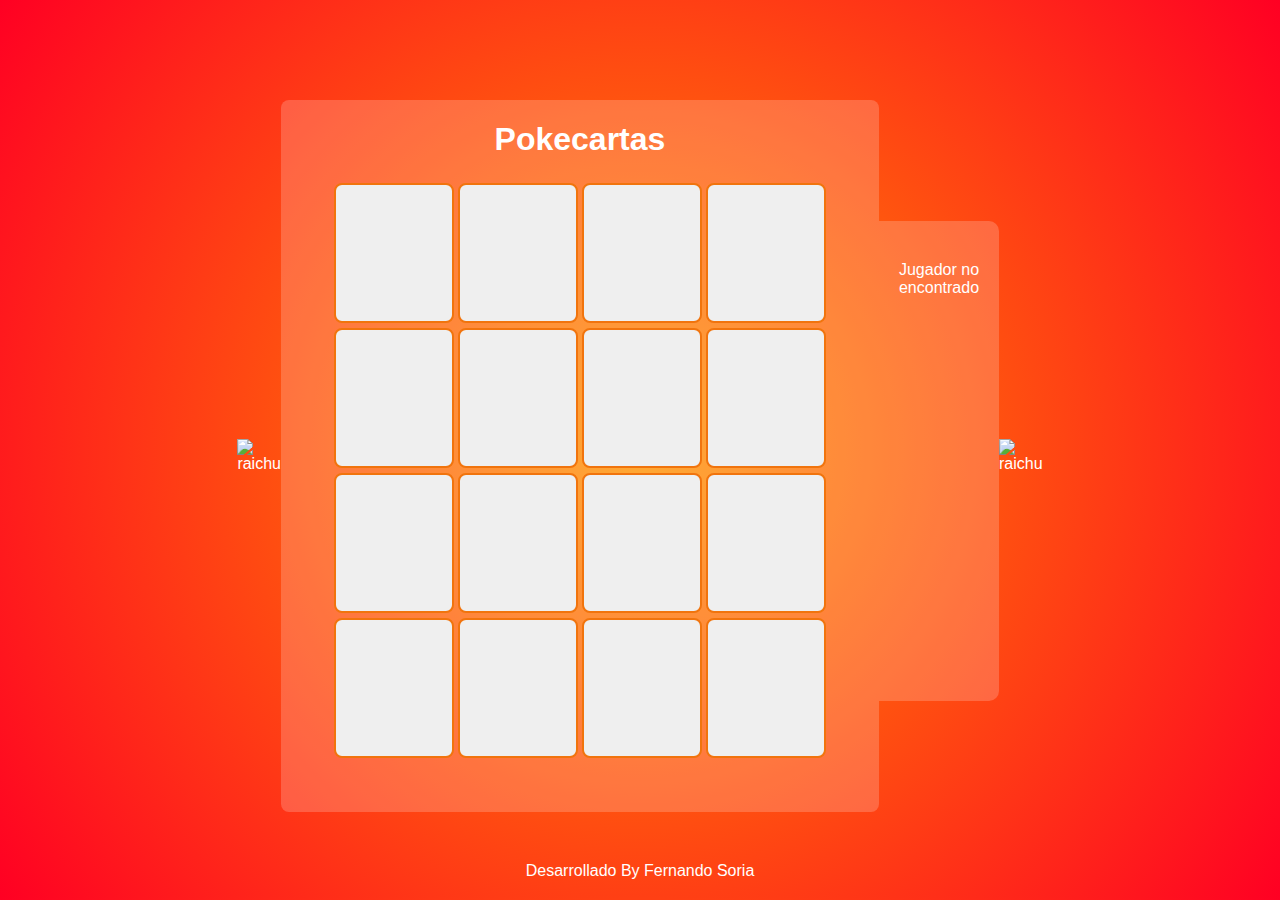
==== game.html @ c1731d35 "Primer commit" ====
<!DOCTYPE html>
<html lang="en">
<head>
    <meta charset="UTF-8">
    <meta name="viewport" content="width=device-width, initial-scale=1.0">
    <title>Pokecartas</title>
    <link rel="shortcut icon" href="./favicon.ico" type="image/x-icon">
    <link rel="stylesheet" href="./css/gameStyle.css">

</head>
<body>


    <main>
        <div id="div-img">
            <img class="raichu-img" src="https://raw.githubusercontent.com/PokeAPI/sprites/master/sprites/pokemon/other/official-artwork/26.png" alt="raichu">
        </div>

        <section class="seccionUno">
            <h1>Pokecartas</h1>

            <table>
                <tr>
                    <td><button id="0" onclick="destapar(0)" ></button></td>
                    <td><button id="1" onclick="destapar(1)" ></button></td>
                    <td><button id="2" onclick="destapar(2)" ></button></td>
                    <td><button id="3" onclick="destapar(3)" ></button></td>
                </tr>
                <tr>
                    <td><button id="4" onclick="destapar(4)" ></button></td>
                    <td><button id="5" onclick="destapar(5)" ></button></td>
                    <td><button id="6" onclick="destapar(6)" ></button></td>
                    <td><button id="7" onclick="destapar(7)" ></button></td>
                </tr>
                <tr>
                    <td><button id="8" onclick="destapar(8)" ></button></td>
                    <td><button id="9" onclick="destapar(9)" ></button></td>
                    <td><button id="10" onclick="destapar(10)" ></button></td>
                    <td><button id="11" onclick="destapar(11)" ></button></td>
                </tr>
                <tr>
                    <td><button id="12" onclick="destapar(12)" ></button></td>
                    <td><button id="13" onclick="destapar(13)" ></button></td>
                    <td><button id="14" onclick="destapar(14)" ></button></td>
                    <td><button id="15" onclick="destapar(15)" ></button></td>
                </tr>
            </table>
        </section>

        <section class="seccionDos playerContainer">
            <h2 id="aciertos" class="estadisticas">Aciertos</h2>
            <h2 id="tiempoRestante" class="estadisticas">Tiempo:</h2>
            <h2 id="movimientos" class="estadisticas">Movimientos: 0</h2>

        </section>
        <div id="div-img">
            <img class="raichu-img" src="https://raw.githubusercontent.com/PokeAPI/sprites/master/sprites/pokemon/other/official-artwork/54.png" alt="raichu">
        </div>
    </main>
    <footer>
        <p>
            Desarrollado By Fernando Soria
        </p>
    </footer>

    <script src="./js/game.js"></script>
    <script src="https://cdn.jsdelivr.net/npm/sweetalert2@11"></script>

</body>
</html>
---- css/gameStyle.css ----
body {
  background: rgb(255, 149, 0);
  background: radial-gradient(
    circle,
    rgba(255, 149, 0, 1) 0%,
    rgba(255, 0, 35, 1) 100%
  );
  font-family: sans-serif;
  color: white;
}
main {
  width: 500px;
  display: flex;
  justify-content: center;
  margin: 100px auto 50px;
  align-items: center;
}

.seccionUno {
  background-color: rgba(255, 255, 255, 0.2);
  padding: 0 50px 50px 50px;
  border-radius: 8px;
}
h1 {
  text-align: center;
  font-size: 2rem;
}
button {
  height: 140px;
  width: 120px;
  font-size: 20px;
  color: black;
  font-weight: bold;
  border: 2px solid rgb(241, 116, 13);
  border-radius: 8px;
}
button:hover {
  cursor: pointer;
  border: 5px solid rgb(255, 0, 0);
}
.seccionDos {
  background-color: rgba(255, 255, 255, 0.2);
  border-top-right-radius: 10px;
  border-bottom-right-radius: 10px;
  width: 250px;
  height: 400px;
  padding: 40px 20px;
  margin-top: 10px;
}

.estadisticas {
  border: 1px solid white;
  height: 90px;
  border-radius: 10px;
  padding: 10px 20px;
  font-size: 20px;
  text-align: center;
  box-sizing: border-box;
  display: flex;
  align-items: center;
}
footer {
  text-align: center;
}
span {
  font-size: 1.3rem;
}
img {
  width: 80%;
}

.raichu-img {
  width: 500px;
  height: 500px;
  animation: raichuAnimate 4s linear infinite;
}

@keyframes raichuAnimate {
  0% {
    transform: translateY(20px);
  }
  50% {
    transform: translateY(0px);
  }
  100% {
    transform: translateY(20px);
  }
}

 

.divElement{
  z-index: 1;
  background-color: rgb(240, 70, 3);
  color:white;
  padding: 2rem;
  border-radius: 8px;
  border: 1px solid;
  text-align: center;
  
}
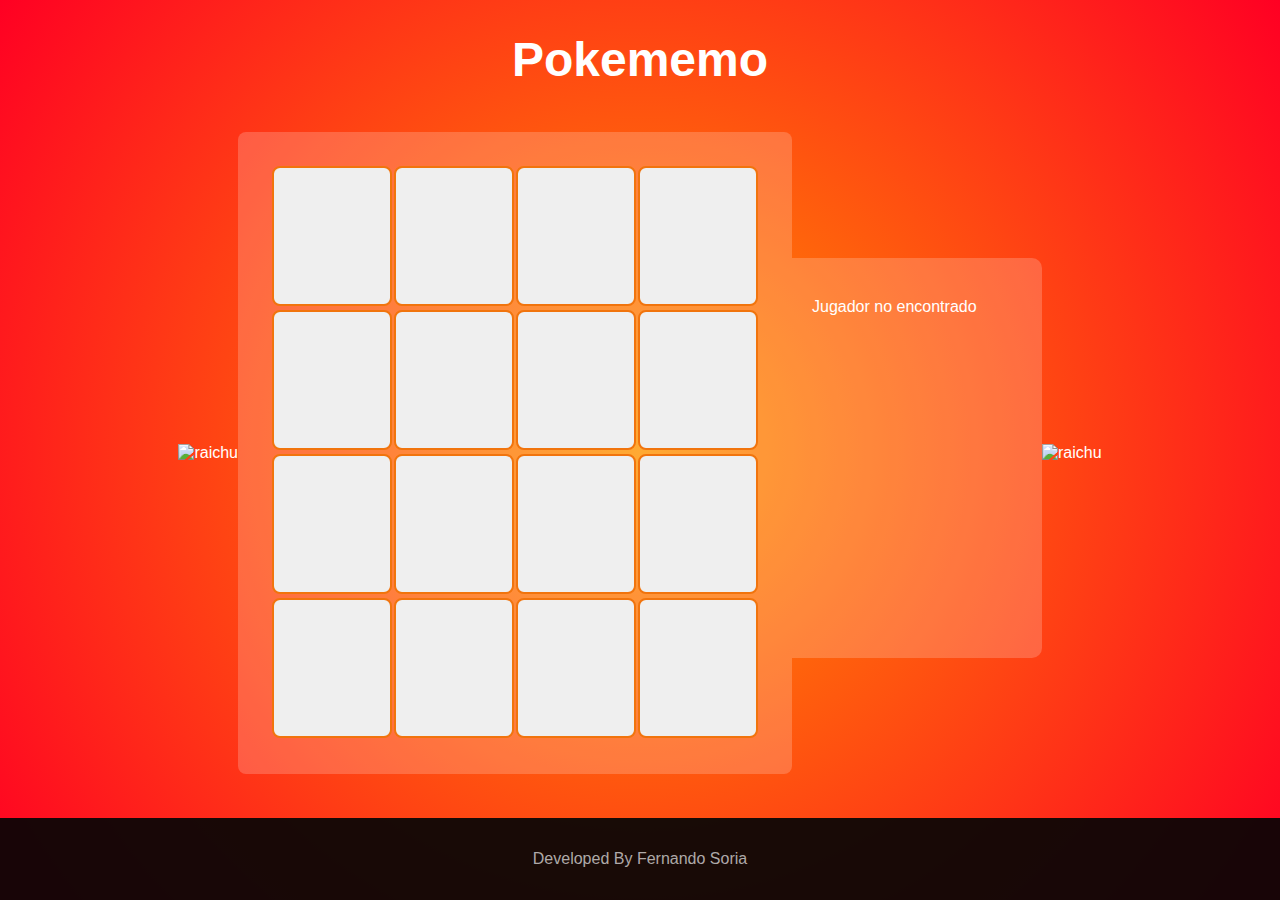
==== commit 29f46db6: "agrego responsive" ====
--- a/game.html
+++ b/game.html
@@ -1,70 +1,89 @@
 <!DOCTYPE html>
 <html lang="en">
+
 <head>
     <meta charset="UTF-8">
     <meta name="viewport" content="width=device-width, initial-scale=1.0">
-    <title>Pokecartas</title>
+    <title>Pokememo</title>
     <link rel="shortcut icon" href="./favicon.ico" type="image/x-icon">
     <link rel="stylesheet" href="./css/gameStyle.css">
 
 </head>
+
 <body>
+    <div class="container">
+
+        <header>
+            <h1>Pokememo</h1>
+        </header>
 
 
-    <main>
-        <div id="div-img">
-            <img class="raichu-img" src="https://raw.githubusercontent.com/PokeAPI/sprites/master/sprites/pokemon/other/official-artwork/26.png" alt="raichu">
-        </div>
 
-        <section class="seccionUno">
-            <h1>Pokecartas</h1>
+        <main>
+            <div id="div-img">
+                <img class="raichu-img"
+                    src="https://raw.githubusercontent.com/PokeAPI/sprites/master/sprites/pokemon/other/official-artwork/26.png"
+                    alt="raichu">
+            </div>
 
-            <table>
-                <tr>
-                    <td><button id="0" onclick="destapar(0)" ></button></td>
-                    <td><button id="1" onclick="destapar(1)" ></button></td>
-                    <td><button id="2" onclick="destapar(2)" ></button></td>
-                    <td><button id="3" onclick="destapar(3)" ></button></td>
-                </tr>
-                <tr>
-                    <td><button id="4" onclick="destapar(4)" ></button></td>
-                    <td><button id="5" onclick="destapar(5)" ></button></td>
-                    <td><button id="6" onclick="destapar(6)" ></button></td>
-                    <td><button id="7" onclick="destapar(7)" ></button></td>
-                </tr>
-                <tr>
-                    <td><button id="8" onclick="destapar(8)" ></button></td>
-                    <td><button id="9" onclick="destapar(9)" ></button></td>
-                    <td><button id="10" onclick="destapar(10)" ></button></td>
-                    <td><button id="11" onclick="destapar(11)" ></button></td>
-                </tr>
-                <tr>
-                    <td><button id="12" onclick="destapar(12)" ></button></td>
-                    <td><button id="13" onclick="destapar(13)" ></button></td>
-                    <td><button id="14" onclick="destapar(14)" ></button></td>
-                    <td><button id="15" onclick="destapar(15)" ></button></td>
-                </tr>
-            </table>
-        </section>
+            <section class="seccionUno">
 
-        <section class="seccionDos playerContainer">
-            <h2 id="aciertos" class="estadisticas">Aciertos</h2>
-            <h2 id="tiempoRestante" class="estadisticas">Tiempo:</h2>
-            <h2 id="movimientos" class="estadisticas">Movimientos: 0</h2>
 
-        </section>
-        <div id="div-img">
-            <img class="raichu-img" src="https://raw.githubusercontent.com/PokeAPI/sprites/master/sprites/pokemon/other/official-artwork/54.png" alt="raichu">
-        </div>
-    </main>
-    <footer>
-        <p>
-            Desarrollado By Fernando Soria
-        </p>
-    </footer>
+                <table>
+                    <tr>
+                        <td><button id="0" onclick="destapar(0)"></button></td>
+                        <td><button id="1" onclick="destapar(1)"></button></td>
+                        <td><button id="2" onclick="destapar(2)"></button></td>
+                        <td><button id="3" onclick="destapar(3)"></button></td>
+                    </tr>
+                    <tr>
+                        <td><button id="4" onclick="destapar(4)"></button></td>
+                        <td><button id="5" onclick="destapar(5)"></button></td>
+                        <td><button id="6" onclick="destapar(6)"></button></td>
+                        <td><button id="7" onclick="destapar(7)"></button></td>
+                    </tr>
+                    <tr>
+                        <td><button id="8" onclick="destapar(8)"></button></td>
+                        <td><button id="9" onclick="destapar(9)"></button></td>
+                        <td><button id="10" onclick="destapar(10)"></button></td>
+                        <td><button id="11" onclick="destapar(11)"></button></td>
+                    </tr>
+                    <tr>
+                        <td><button id="12" onclick="destapar(12)"></button></td>
+                        <td><button id="13" onclick="destapar(13)"></button></td>
+                        <td><button id="14" onclick="destapar(14)"></button></td>
+                        <td><button id="15" onclick="destapar(15)"></button></td>
+                    </tr>
+                </table>
+            </section>
+
+            <section class="seccionDos playerContainer">
+                <h2 id="aciertos" class="estadisticas">Aciertos</h2>
+                <h2 id="tiempoRestante" class="estadisticas">Tiempo:</h2>
+                <h2 id="movimientos" class="estadisticas">Movimientos: 0</h2>
+
+            </section>
+            <div id="div-img">
+                <img class="raichu-img"
+                    src="https://raw.githubusercontent.com/PokeAPI/sprites/master/sprites/pokemon/other/official-artwork/54.png"
+                    alt="raichu">
+            </div>
+        </main>
+
+        <footer>
+            <p>
+                Developed By Fernando Soria
+            </p>
+        </footer>
+
+    </div>
+
+
+
 
     <script src="./js/game.js"></script>
     <script src="https://cdn.jsdelivr.net/npm/sweetalert2@11"></script>
 
 </body>
+
 </html>--- a/css/gameStyle.css
+++ b/css/gameStyle.css
@@ -1,30 +1,48 @@
+* {
+  margin: 0;
+  padding: 0;
+  box-sizing: border-box;
+}
+
+.container {
+  min-height: 100vh;
+  display: grid;
+  grid-template-rows: auto 1fr auto;
+  
+}
+
 body {
+  font-family: sans-serif;
+  color: white;
   background: rgb(255, 149, 0);
   background: radial-gradient(
     circle,
     rgba(255, 149, 0, 1) 0%,
     rgba(255, 0, 35, 1) 100%
   );
-  font-family: sans-serif;
-  color: white;
+
+}
+header {
+margin-top:2rem;
+}
+
+header h1 {
+  text-align: center;
+  font-size: 3rem;
 }
 main {
-  width: 500px;
   display: flex;
   justify-content: center;
-  margin: 100px auto 50px;
   align-items: center;
+
 }
 
 .seccionUno {
   background-color: rgba(255, 255, 255, 0.2);
-  padding: 0 50px 50px 50px;
   border-radius: 8px;
+  padding: 2rem;
 }
-h1 {
-  text-align: center;
-  font-size: 2rem;
-}
+
 button {
   height: 140px;
   width: 120px;
@@ -61,6 +79,12 @@
 }
 footer {
   text-align: center;
+  background-color: rgba(5, 5, 5, 0.925);
+  padding: 2rem;
+  
+}
+footer p{
+  color: rgba(255, 255, 255, 0.658)
 }
 span {
   font-size: 1.3rem;
@@ -70,8 +94,7 @@
 }
 
 .raichu-img {
-  width: 500px;
-  height: 500px;
+width: 100%;
   animation: raichuAnimate 4s linear infinite;
 }
 
@@ -87,15 +110,48 @@
   }
 }
 
- 
+@media screen and (max-width: 1200px) {
 
-.divElement{
+  button {
+    height: 100px;
+    width: 90px;
+  
+}}
+
+@media screen and (max-width: 860px) {
+
+  .raichu-img{
+    display: none;
+  }
+  .seccionDos{
+    width: 20%;
+  }
+}
+
+
+
+/* javascript estilos */
+.divElement {
+  position: fixed;
+  top: 50%;
+  left: 50%;
+  transform: translate(-50%, -50%);
   z-index: 1;
-  background-color: rgb(240, 70, 3);
-  color:white;
+  background-color: rgb(255, 60, 0);
+  color: white;
   padding: 2rem;
   border-radius: 8px;
   border: 1px solid;
   text-align: center;
-  
 }
+a {
+  text-decoration: none;
+  color: white;
+  padding: 6px;
+}
+a:hover {
+  background-color: rgb(210, 30, 30) 106, 10;
+  border-radius: 8px;
+  border: 1px solid white;
+  padding: 5px;
+}
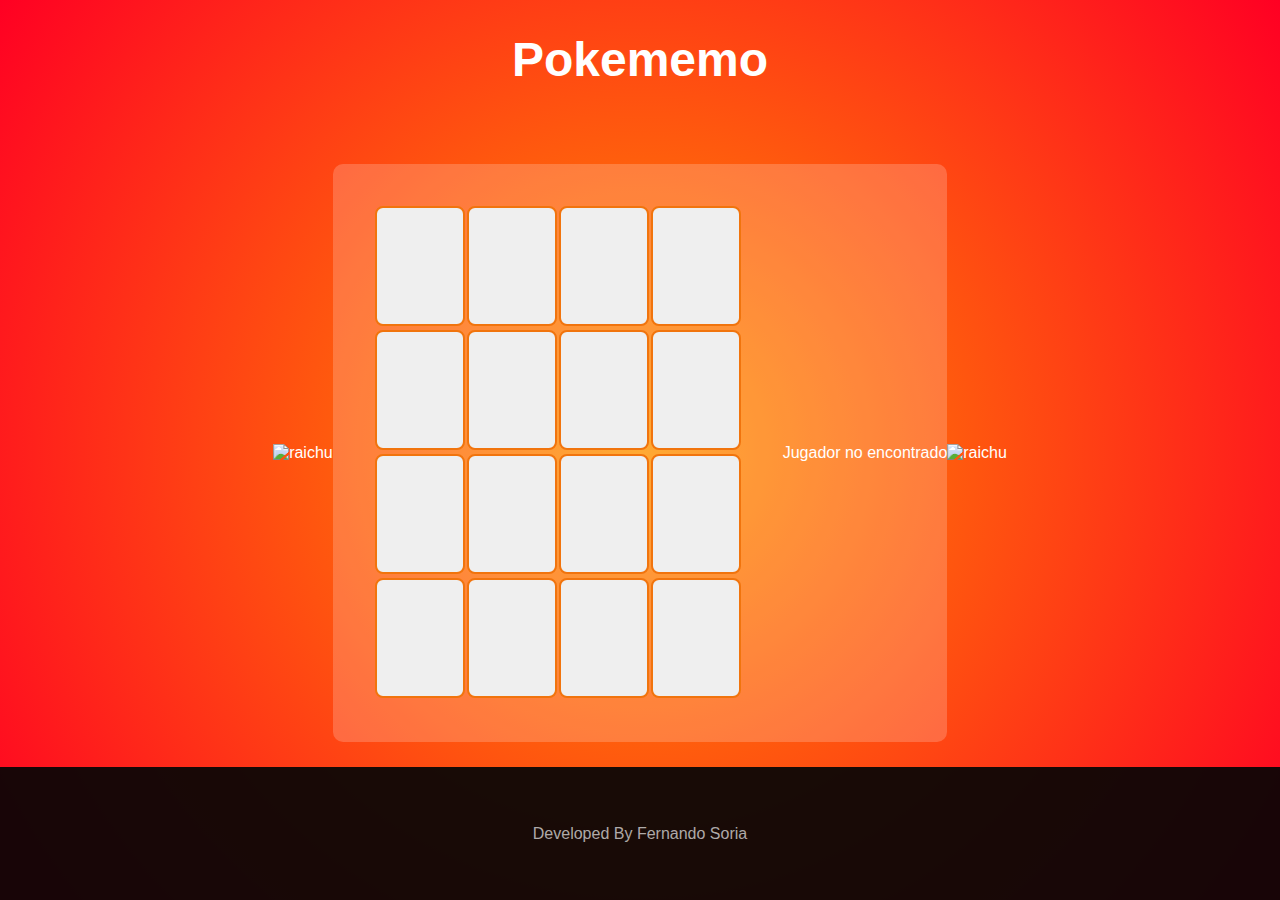
==== commit b062f462: "ultima correcion responsive" ====
--- a/game.html
+++ b/game.html
@@ -10,16 +10,15 @@
 
 </head>
 
-<body>
-    <div class="container">
+<body class="container">
 
-        <header>
+        <header class="header">
             <h1>Pokememo</h1>
         </header>
 
 
 
-        <main>
+        <main class="main">
             <div id="div-img">
                 <img class="raichu-img"
                     src="https://raw.githubusercontent.com/PokeAPI/sprites/master/sprites/pokemon/other/official-artwork/26.png"
@@ -70,13 +69,12 @@
             </div>
         </main>
 
-        <footer>
+        <footer class="footer">
             <p>
                 Developed By Fernando Soria
             </p>
         </footer>
 
-    </div>
 
 
 
--- a/css/gameStyle.css
+++ b/css/gameStyle.css
@@ -3,15 +3,12 @@
   padding: 0;
   box-sizing: border-box;
 }
-
-.container {
-  min-height: 100vh;
-  display: grid;
-  grid-template-rows: auto 1fr auto;
-  
+html {
+  height: 100%;
 }
 
 body {
+  min-height: 100%;
   font-family: sans-serif;
   color: white;
   background: rgb(255, 149, 0);
@@ -20,32 +17,41 @@
     rgba(255, 149, 0, 1) 0%,
     rgba(255, 0, 35, 1) 100%
   );
-
-}
-header {
-margin-top:2rem;
-}
-
-header h1 {
+}
+.container {
+  display: grid;
+  grid-template-areas:
+    "header"
+    "main"
+    "footer";
+}
+
+.header {
+  margin-top: 2rem;
+  grid-area: header;
+}
+
+.header h1 {
   text-align: center;
   font-size: 3rem;
 }
-main {
+.main {
+  grid-area: main;
   display: flex;
   justify-content: center;
   align-items: center;
-
 }
 
 .seccionUno {
   background-color: rgba(255, 255, 255, 0.2);
-  border-radius: 8px;
-  padding: 2rem;
+  padding: 40px;
+  border-top-left-radius: 10px;
+  border-bottom-left-radius: 10px;
 }
 
 button {
-  height: 140px;
-  width: 120px;
+  height: 120px;
+  width: 90px;
   font-size: 20px;
   color: black;
   font-weight: bold;
@@ -60,31 +66,35 @@
   background-color: rgba(255, 255, 255, 0.2);
   border-top-right-radius: 10px;
   border-bottom-right-radius: 10px;
-  width: 250px;
-  height: 400px;
-  padding: 40px 20px;
-  margin-top: 10px;
+  height: 578px;
+  display: flex;
+  flex-direction: column;
+  align-items: center;
+  justify-content: center;
+  gap: 1rem;
 }
 
 .estadisticas {
-  border: 1px solid white;
+  border: 3px solid white;
   height: 90px;
   border-radius: 10px;
-  padding: 10px 20px;
+  padding: 20px;
+  margin-right: 15px;
   font-size: 20px;
-  text-align: center;
-  box-sizing: border-box;
-  display: flex;
-  align-items: center;
-}
-footer {
-  text-align: center;
+  display: flex;
+  align-items: center;
+}
+
+.footer {
+  grid-area: footer;
   background-color: rgba(5, 5, 5, 0.925);
   padding: 2rem;
-  
-}
-footer p{
-  color: rgba(255, 255, 255, 0.658)
+  display: flex;
+  justify-content: center;
+  align-items: center;
+}
+.footer p {
+  color: rgba(255, 255, 255, 0.658);
 }
 span {
   font-size: 1.3rem;
@@ -94,7 +104,7 @@
 }
 
 .raichu-img {
-width: 100%;
+  width: 100%;
   animation: raichuAnimate 4s linear infinite;
 }
 
@@ -111,24 +121,71 @@
 }
 
 @media screen and (max-width: 1200px) {
-
   button {
     height: 100px;
     width: 90px;
-  
-}}
-
-@media screen and (max-width: 860px) {
-
-  .raichu-img{
+  }
+  .seccionDos{
+    height: 498px;
+  }
+}
+
+@media screen and (max-width: 1060px) {
+  .raichu-img {
     display: none;
   }
-  .seccionDos{
-    width: 20%;
-  }
-}
-
-
+}
+@media screen and (max-width: 720px) {
+ 
+  button {
+   height: 80px;
+   width: 60px;
+  }
+
+  .seccionDos  {
+    height: 418px;
+  }
+
+  .estadisticas{
+  border: 2px solid white;
+  height: 60px;
+  padding: 10px;
+  margin-right: 15px;
+  font-size: 15px;
+  }
+ 
+}
+
+@media screen and (max-width: 520px) {
+  button{
+    height: 70px;
+    width: 45px;
+}
+
+.header h1{
+  margin-top: 4rem;
+}
+.main{
+  margin-bottom: 4rem;
+}
+
+.seccionDos{
+  height: 330px;
+}
+
+.estadisticas{
+  border: 2px solid white;
+  height: 50px;
+  padding: 10px;
+  margin-right: 15px;
+  font-size: 12px;
+  }
+
+  .seccionUno{
+    padding: 1rem;
+  }
+
+}
 
 /* javascript estilos */
 .divElement {
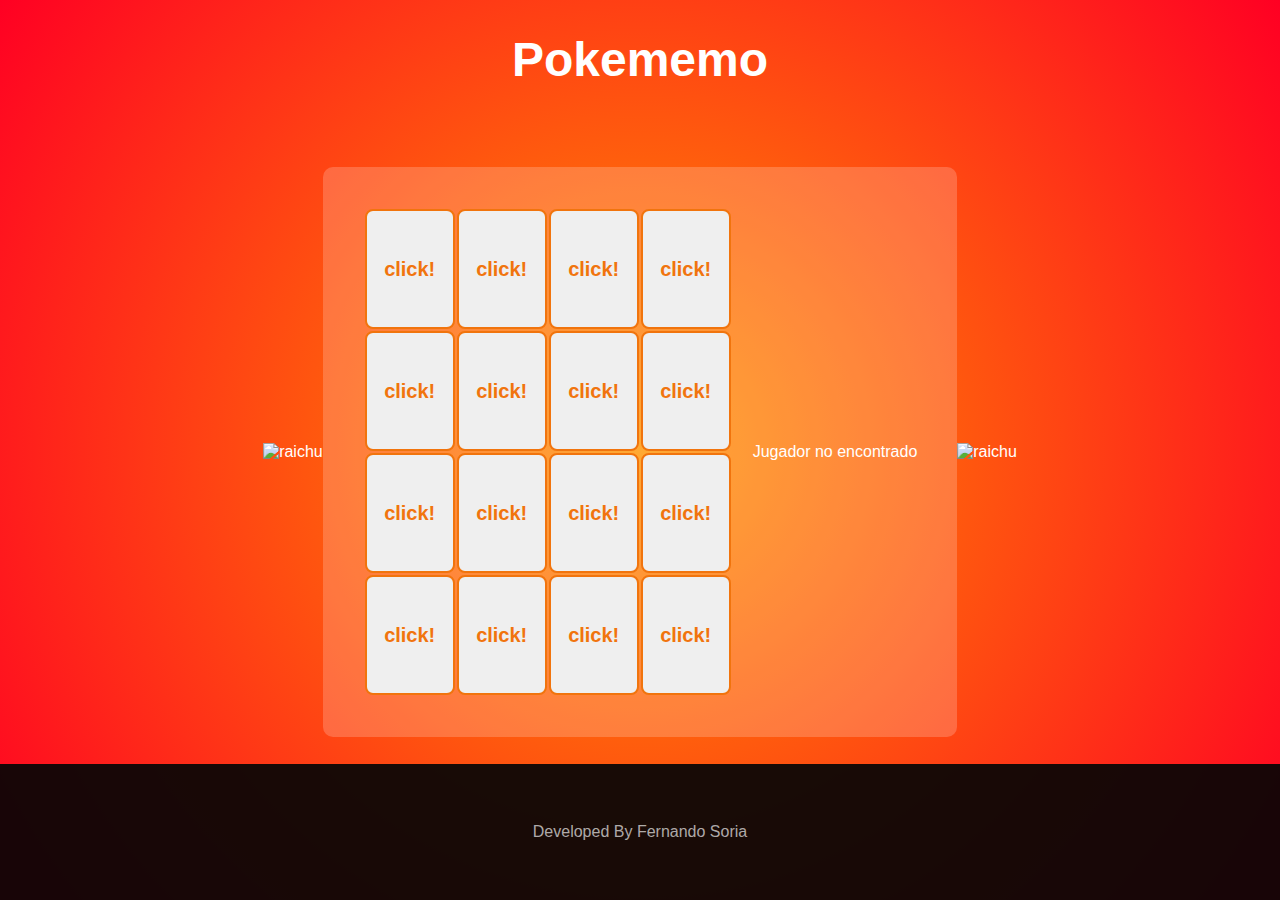
==== commit 524e7f7c: "correcciones finales" ====
--- a/game.html
+++ b/game.html
@@ -30,38 +30,39 @@
 
                 <table>
                     <tr>
-                        <td><button id="0" onclick="destapar(0)"></button></td>
-                        <td><button id="1" onclick="destapar(1)"></button></td>
-                        <td><button id="2" onclick="destapar(2)"></button></td>
-                        <td><button id="3" onclick="destapar(3)"></button></td>
+                        <td><button id="0" onclick="destapar(0)">click!</button></td>
+                        <td><button id="1" onclick="destapar(1)">click!</button></td>
+                        <td><button id="2" onclick="destapar(2)">click!</button></td>
+                        <td><button id="3" onclick="destapar(3)">click!</button></td>
                     </tr>
                     <tr>
-                        <td><button id="4" onclick="destapar(4)"></button></td>
-                        <td><button id="5" onclick="destapar(5)"></button></td>
-                        <td><button id="6" onclick="destapar(6)"></button></td>
-                        <td><button id="7" onclick="destapar(7)"></button></td>
+                        <td><button id="4" onclick="destapar(4)">click!</button></td>
+                        <td><button id="5" onclick="destapar(5)">click!</button></td>
+                        <td><button id="6" onclick="destapar(6)">click!</button></td>
+                        <td><button id="7" onclick="destapar(7)">click!</button></td>
                     </tr>
                     <tr>
-                        <td><button id="8" onclick="destapar(8)"></button></td>
-                        <td><button id="9" onclick="destapar(9)"></button></td>
-                        <td><button id="10" onclick="destapar(10)"></button></td>
-                        <td><button id="11" onclick="destapar(11)"></button></td>
+                        <td><button id="8" onclick="destapar(8)">click!</button></td>
+                        <td><button id="9" onclick="destapar(9)">click!</button></td>
+                        <td><button id="10" onclick="destapar(10)">click!</button></td>
+                        <td><button id="11" onclick="destapar(11)">click!</button></td>
                     </tr>
                     <tr>
-                        <td><button id="12" onclick="destapar(12)"></button></td>
-                        <td><button id="13" onclick="destapar(13)"></button></td>
-                        <td><button id="14" onclick="destapar(14)"></button></td>
-                        <td><button id="15" onclick="destapar(15)"></button></td>
+                        <td><button id="12" onclick="destapar(12)">click!</button></td>
+                        <td><button id="13" onclick="destapar(13)">click!</button></td>
+                        <td><button id="14" onclick="destapar(14)">click!</button></td>
+                        <td><button id="15" onclick="destapar(15)">click!</button></td>
                     </tr>
                 </table>
+                <section class="seccionDos playerContainer">
+                    <h2 id="aciertos" class="estadisticas">Aciertos</h2>
+                    <h2 id="tiempoRestante" class="estadisticas">Tiempo:</h2>
+                    <h2 id="movimientos" class="estadisticas">Movimientos: 0</h2>
+    
+                </section>
             </section>
 
-            <section class="seccionDos playerContainer">
-                <h2 id="aciertos" class="estadisticas">Aciertos</h2>
-                <h2 id="tiempoRestante" class="estadisticas">Tiempo:</h2>
-                <h2 id="movimientos" class="estadisticas">Movimientos: 0</h2>
-
-            </section>
+          
             <div id="div-img">
                 <img class="raichu-img"
                     src="https://raw.githubusercontent.com/PokeAPI/sprites/master/sprites/pokemon/other/official-artwork/54.png"
--- a/css/gameStyle.css
+++ b/css/gameStyle.css
@@ -45,15 +45,15 @@
 .seccionUno {
   background-color: rgba(255, 255, 255, 0.2);
   padding: 40px;
-  border-top-left-radius: 10px;
-  border-bottom-left-radius: 10px;
+  border-radius: 10px;
+  display: flex;
 }
 
 button {
   height: 120px;
   width: 90px;
   font-size: 20px;
-  color: black;
+  color: rgb(241, 116, 13);
   font-weight: bold;
   border: 2px solid rgb(241, 116, 13);
   border-radius: 8px;
@@ -63,11 +63,8 @@
   border: 5px solid rgb(255, 0, 0);
 }
 .seccionDos {
-  background-color: rgba(255, 255, 255, 0.2);
-  border-top-right-radius: 10px;
-  border-bottom-right-radius: 10px;
-  height: 578px;
-  display: flex;
+  display: flex;
+  margin-left: 20px;
   flex-direction: column;
   align-items: center;
   justify-content: center;
@@ -125,9 +122,7 @@
     height: 100px;
     width: 90px;
   }
-  .seccionDos{
-    height: 498px;
-  }
+
 }
 
 @media screen and (max-width: 1060px) {
@@ -136,15 +131,19 @@
   }
 }
 @media screen and (max-width: 720px) {
+
+  .header h1{
+    margin-top: 10rem;
+  }
+  .seccionUno{
+    margin-bottom: 10rem;
+  }
  
   button {
    height: 80px;
    width: 60px;
   }
 
-  .seccionDos  {
-    height: 418px;
-  }
 
   .estadisticas{
   border: 2px solid white;
@@ -160,18 +159,11 @@
   button{
     height: 70px;
     width: 45px;
-}
-
-.header h1{
-  margin-top: 4rem;
-}
-.main{
-  margin-bottom: 4rem;
-}
-
-.seccionDos{
-  height: 330px;
-}
+    font-size: 15px;
+}
+
+
+
 
 .estadisticas{
   border: 2px solid white;
